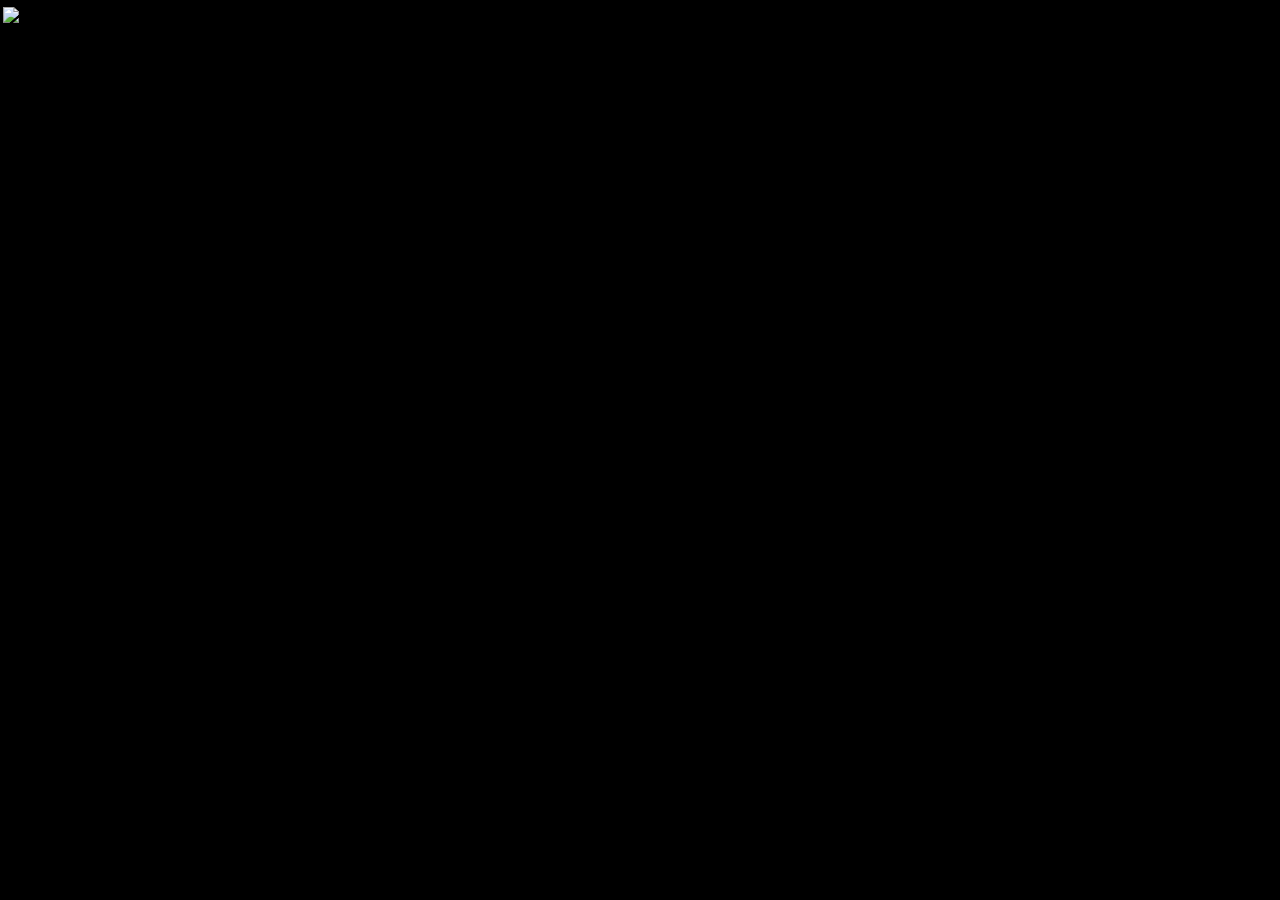
==== install/media/lightdm-webkit-themes/arch/index.html @ 58ed3d50 "Add included configurations" ====
<!doctype html>
<html>
    <head>
        <meta charset="utf-8">
        <meta name="viewport" content="width=device-width, initial-scale=1.0">
        <meta name="author" content="Vitalie Mudrenco">

        <title>Arch - Lightdm Webkit Greeter Theme</title>

        <script src="js/jquery-1.10.2.js"></script>
        <script src="js/mock.js"></script>
        <script src="js/main.js"></script>

        <link rel="stylesheet" type="text/css" href="css/bootstrap/bootstrap.css" />
        <link rel="stylesheet" type="text/css" href="css/arch-theme.css" />
    </head>
    <body>
      <div id="main">
        <img width="100%" src="/usr/share/backgrounds/archlinux/archlinux-cloud.png" />
        <div id="inputBox" style="display:none;opacity: 0.6;">
            <div>
                <input type="text" name="username" id="username" class="form-control">
            </div>
            <div>
                <input type="password" name="password" id="password" class="form-control">
            </div>
            <div id="session">
              Session: <span id="sessionName" style="" ></span>
            </div>
        </div>
        </div>
    </body>
</html>
---- install/media/lightdm-webkit-themes/arch/css/arch-theme.css ----
html,
body {
    height: 100%;
    width: 100%;
    background-color: #000000;
    font-family: "Lato", "Open Sans", sans-serif;
    overflow: hidden;
}

#main {
    width:100%;
    height:100%;
    font-family: sans-serif;
}

div {
    padding: 3px;
}

#session {
    background-color: rgba(230, 230, 150, 0.6);
    border-radius: 4px;
    color: #000000;
    display:none;
    font-weight: bold;
    padding: 3px 16px 3px 16px;
    margin-top: 16px;
    margin: 17px 3px 0px 3px;
}

#inputBox {
    position: absolute;
    left: 50%;
    top: 65%;
    -webkit-transform: translate(-50%, -50%);
    transform: translate(-50%, -50%);
    background-color: rgba(255, 255, 255, 0.1);
    border-radius: 8px;
}

.form-control {
}
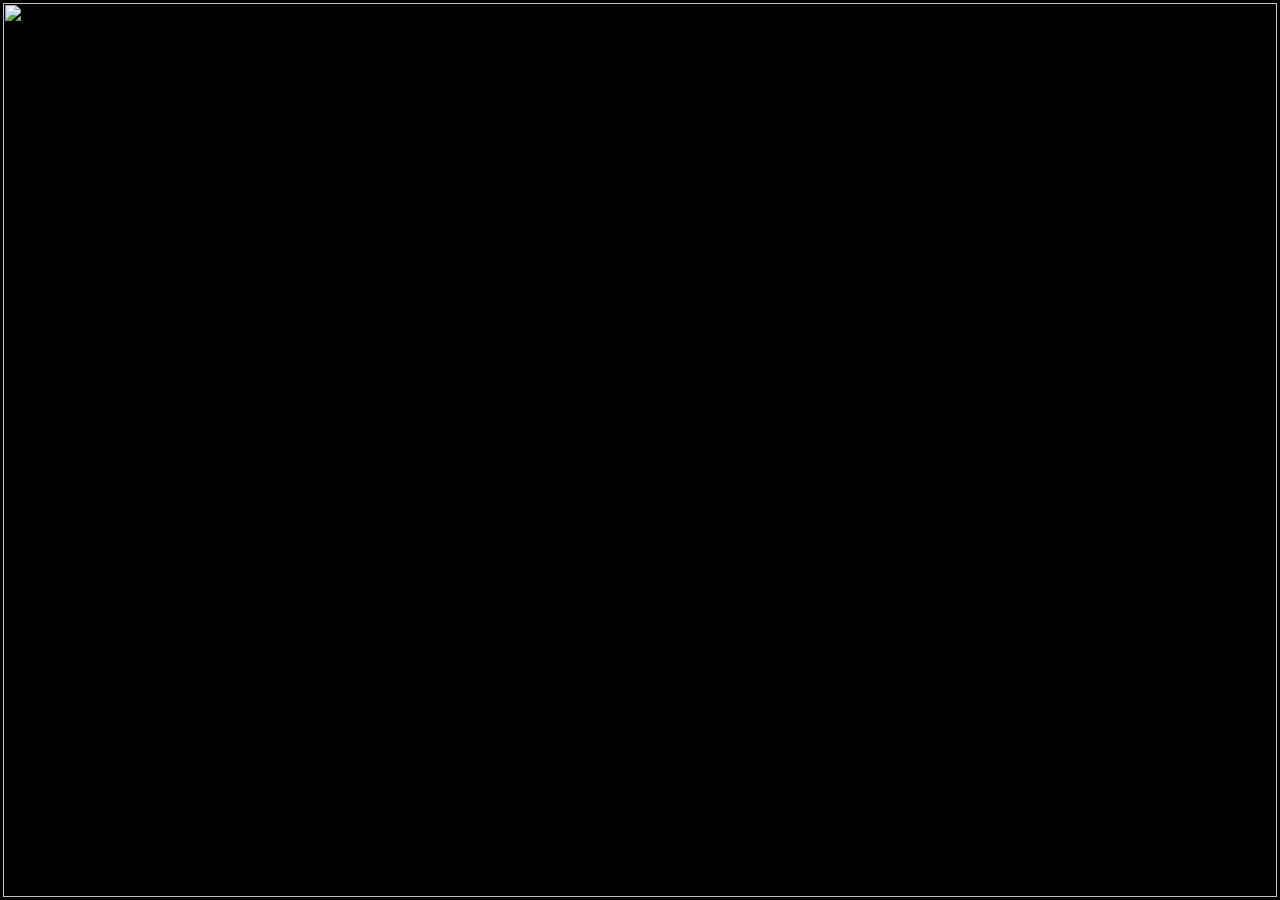
==== commit 87a67c06: "Add grub for macbook, updateconfig" ====
--- a/install/media/lightdm-webkit-themes/arch/index.html
+++ b/install/media/lightdm-webkit-themes/arch/index.html
@@ -3,7 +3,6 @@
     <head>
         <meta charset="utf-8">
         <meta name="viewport" content="width=device-width, initial-scale=1.0">
-        <meta name="author" content="Vitalie Mudrenco">
 
         <title>Arch - Lightdm Webkit Greeter Theme</title>
 
@@ -16,7 +15,7 @@
     </head>
     <body>
       <div id="main">
-        <img width="100%" src="/usr/share/backgrounds/archlinux/archlinux-cloud.png" />
+        <img width="100%" height="100%" src="/usr/share/backgrounds/archlinux/archlinux-cloud.png" />
         <div id="inputBox" style="display:none;opacity: 0.6;">
             <div>
                 <input type="text" name="username" id="username" class="form-control">
